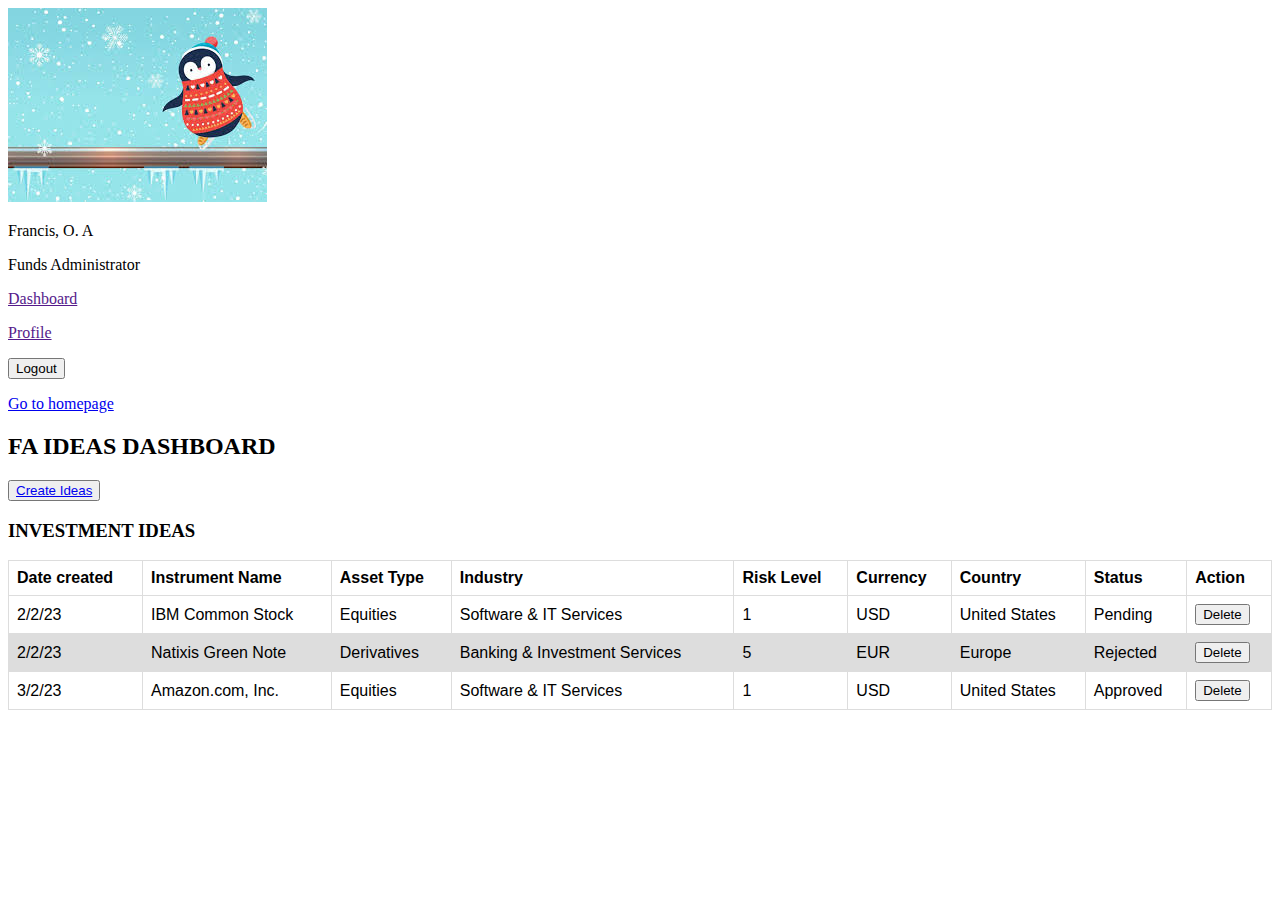
==== fa/index.html @ f2438bec "Latest changes on page development" ====
<!DOCTYPE html>
<html lang="en">
<head>
    <meta charset="UTF-8">
    <meta http-equiv="X-UA-Compatible" content="IE=edge">
    <meta name="viewport" content="width=device-width, initial-scale=1.0">
    <title>Document</title>
    <link rel="stylesheet" href="./style.css">
</head>
<body>
    <div class="wrapper">
        <div class="sidebar">
            <div class="rm">
                <img class="photo" src="../images/relational-manager-photo.jfif" alt="rm-image" />
                <p class="name">Francis, O. A</p>
                <p class="title">Funds Administrator</p>
            </div>
            <div class="">
                <p><a href="">Dashboard</a></p>
                <p><a href="">Profile</a></p>
            </div>
            <div class="logout">
                <button>Logout</button>
                <p><a href="../index.html">Go to homepage</a></p>
            </div>
        </div>
        <div class="main">
            <div>
                <h2>FA IDEAS DASHBOARD</h2>  
                <button><a href="./form.html">Create Ideas</a></button>
            </div>
            <div>
                <!-- <button><a href="">All ideas</a></button> -->
                <h3 id="investment-ideas">INVESTMENT IDEAS</h3>
                <table>
                    <style>
                        table {
                          font-family: arial, sans-serif;
                          border-collapse: collapse;
                          width: 100%;
                        }
                        
                        td, th {
                          border: 1px solid #dddddd;
                          text-align: left;
                          padding: 8px;
                        }
                        
                        tr:nth-child(even) {
                          background-color: #dddddd;
                        }
                        </style>
                    <thead>
                    <tr>
                        <th>Date created</th>
                        <th>Instrument Name</th>
                        <th>Asset Type</th>
                        <th>Industry</th>
                        <th>Risk Level</th>
                        <th>Currency</th>
                        <th>Country</th>
                        <th>Status</th>
                        <th>Action</th>
                    </tr>
                    </thead>
                    <tbody>
                    <tr>
                        <td>2/2/23</td>
                        <td>IBM Common Stock</td>
                        <td>Equities</td>
                        <td>Software & IT Services</td>
                        <td>1</td>
                        <td>USD</td>
                        <td>United States</td>
                        <td>Pending</td>
                        <td><button>Delete</button></td>
                    </tr>
                    <tr>
                        <td>2/2/23</td>
                        <td>Natixis Green Note</td>
                        <td>Derivatives</td>
                        <td>Banking & Investment Services</td>
                        <td>5</td>
                        <td>EUR</td>
                        <td>Europe</td>
                        <td>Rejected</td>
                        <td><button>Delete</button></td>
                    </tr>
                    <tr>
                        <td>3/2/23</td>
                        <td>Amazon.com, Inc.</td>
                        <td>Equities</td>
                        <td>Software & IT Services</td>
                        <td>1</td>
                        <td>USD</td>
                        <td>United States</td>
                        <td>Approved</td>
                        <td><button>Delete</button></td>
                    </tr>
                    </tbody>
                </table>
            </div>
        </div>
    </div>
</body>
</html>
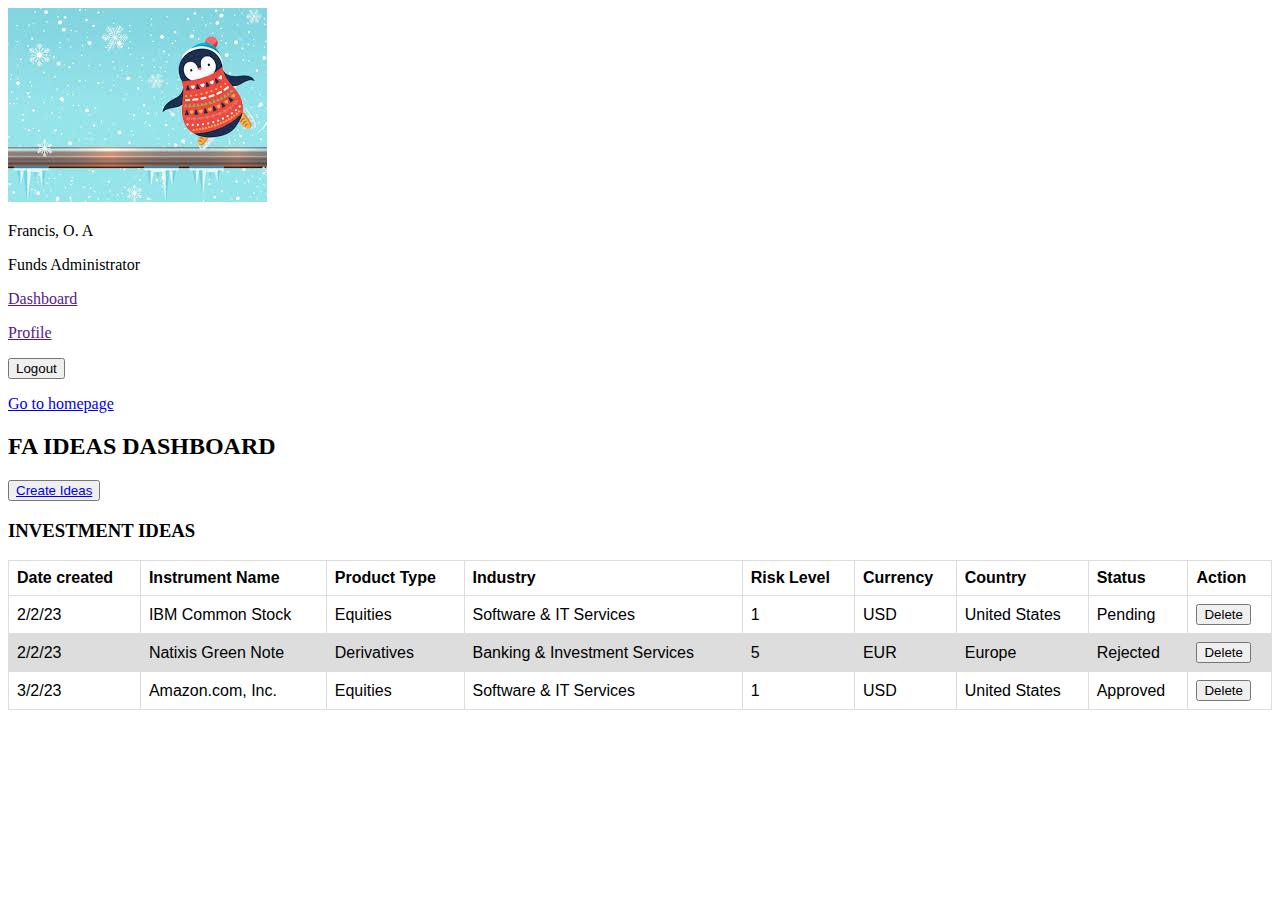
==== commit 95814f79: "Revamp Idea creation page" ====
--- a/fa/index.html
+++ b/fa/index.html
@@ -27,7 +27,7 @@
         <div class="main">
             <div>
                 <h2>FA IDEAS DASHBOARD</h2>  
-                <button><a href="./form.html">Create Ideas</a></button>
+                <button><a href="./createIdea.php">Create Ideas</a></button>
             </div>
             <div>
                 <!-- <button><a href="">All ideas</a></button> -->
@@ -54,7 +54,7 @@
                     <tr>
                         <th>Date created</th>
                         <th>Instrument Name</th>
-                        <th>Asset Type</th>
+                        <th>Product Type</th>
                         <th>Industry</th>
                         <th>Risk Level</th>
                         <th>Currency</th>
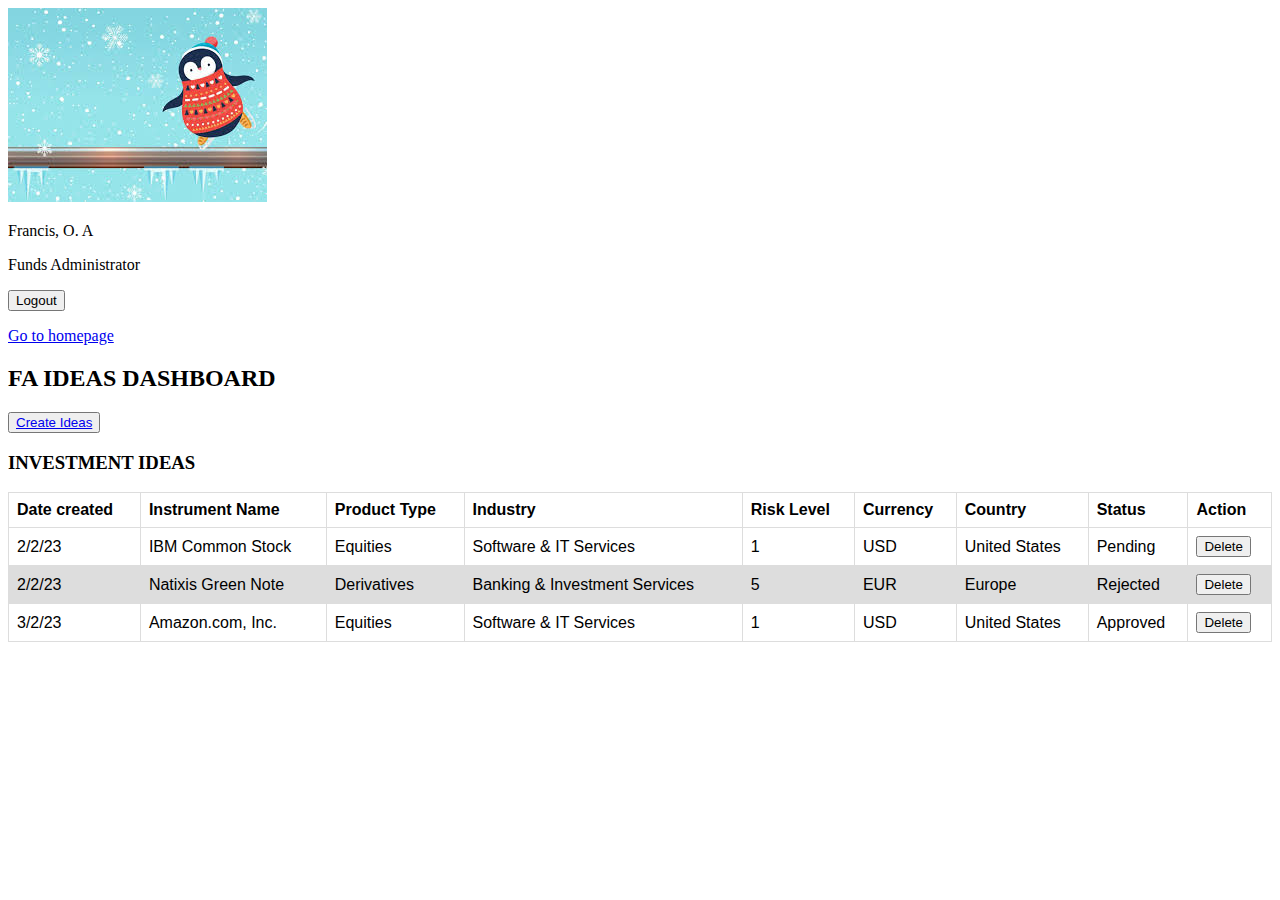
==== commit 82942949: "modified dashboard" ====
--- a/fa/index.html
+++ b/fa/index.html
@@ -15,10 +15,10 @@
                 <p class="name">Francis, O. A</p>
                 <p class="title">Funds Administrator</p>
             </div>
-            <div class="">
+            <!-- <div class="">
                 <p><a href="">Dashboard</a></p>
                 <p><a href="">Profile</a></p>
-            </div>
+            </div> -->
             <div class="logout">
                 <button>Logout</button>
                 <p><a href="../index.html">Go to homepage</a></p>
